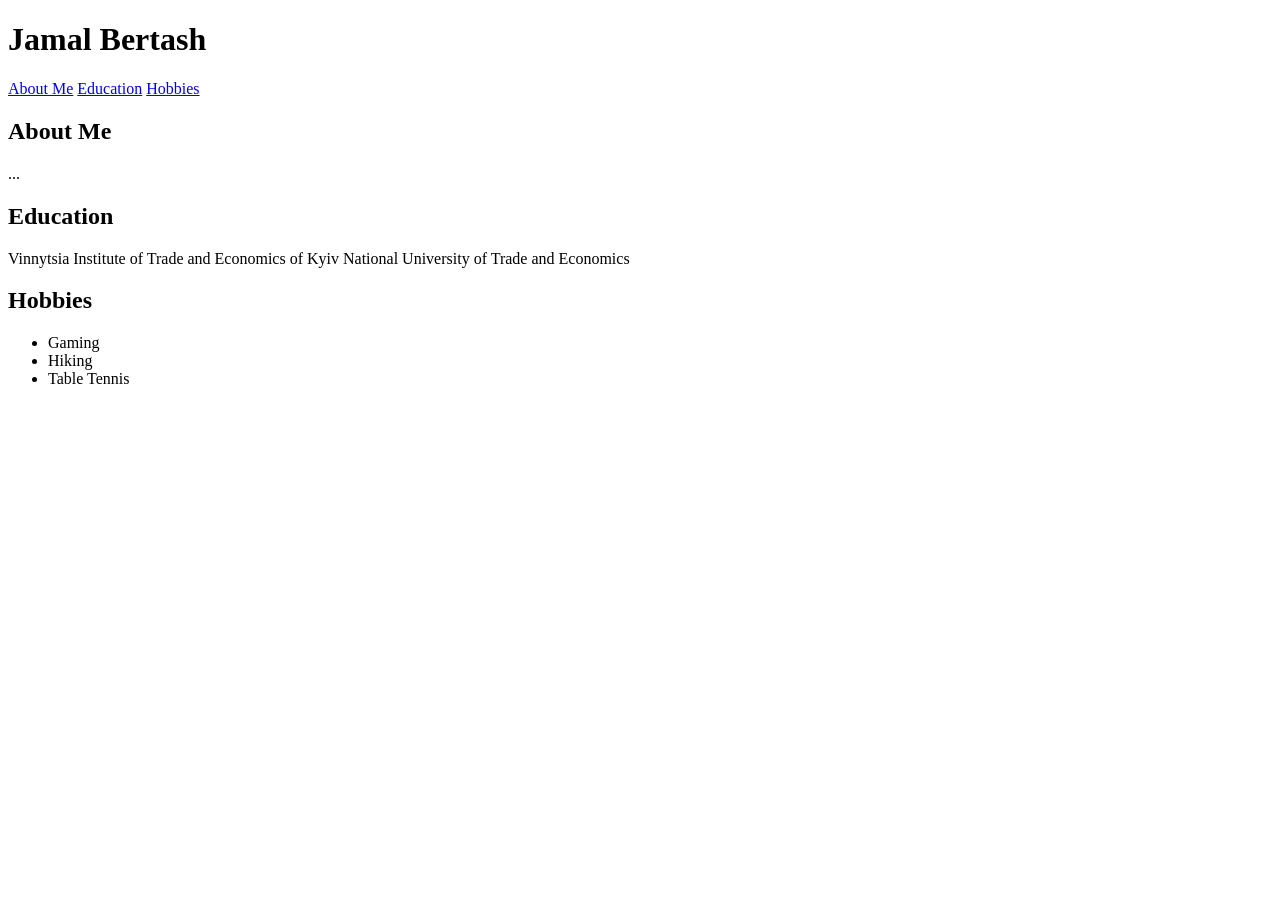
==== CSS-2HW/index.html @ edd39eb1 "Add Hm2" ====
<!DOCTYPE html>
<html lang="ua">
<head>
    <meta charset="UTF-8">
    <meta name="viewport" content="width=device-width, initial-scale=1.0">
    <title>Document</title>
</head>
<body>
    <h1>Jamal Bertash</h1>
    <nav>
        
        <a href="#about">About Me</a></li>
        <a href="#education">Education</a></li>
        <a href="#hobbies">Hobbies</a></li>
        
    </nav>
    <main>
        <article id="about">
            <h2>About Me</h2>
            <section>...
            </section>
        </article>

        <article id="education">
            <h2>Education</h2>
            <section>Vinnytsia Institute of Trade and Economics of Kyiv National University of Trade and Economics
            </section>
        </article>

        <article    id="hobbies">
            <h2>Hobbies</h2>
            <section>
                <ul>
                    <li>Gaming</li>
                    <li>Hiking</li>
                    <li>Table Tennis</li>
                </ul>
            </section>
        </article>
    </main>

</body>
</html>
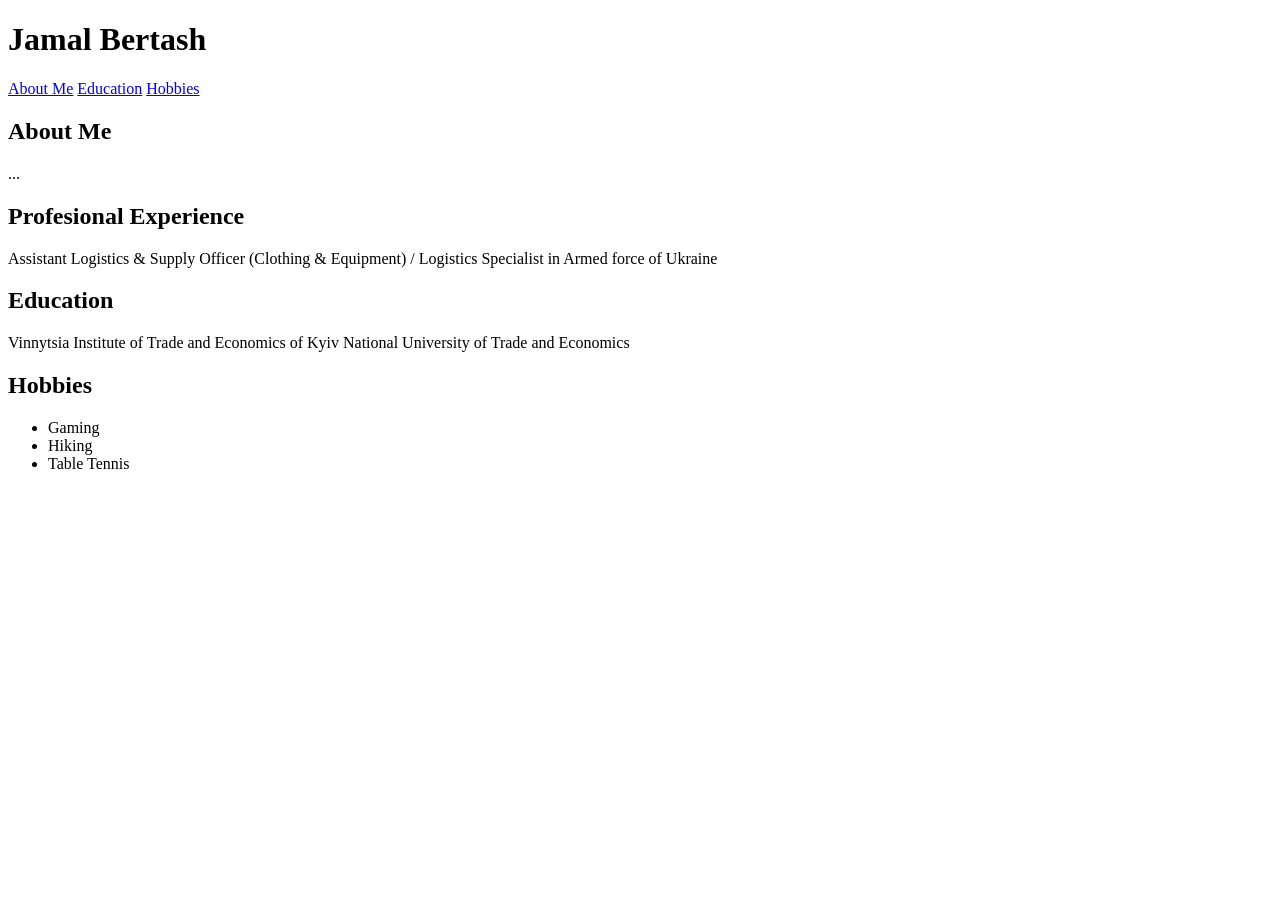
==== commit 5095ccb5: "improved index.html and wrote style.css" ====
--- a/CSS-2HW/index.html
+++ b/CSS-2HW/index.html
@@ -5,7 +5,7 @@
     <meta name="viewport" content="width=device-width, initial-scale=1.0">
     <title>Document</title>
 </head>
-<body>
+<body id="body">
     <h1>Jamal Bertash</h1>
     <nav>
         
@@ -18,6 +18,13 @@
         <article id="about">
             <h2>About Me</h2>
             <section>...
+            </section>
+        </article>
+
+        <article id="Profesional Experience">
+            <h2>Profesional Experience</h2>
+            <section>
+                <p>Assistant Logistics & Supply Officer (Clothing & Equipment) / Logistics Specialist in Armed force of Ukraine</p>
             </section>
         </article>
 
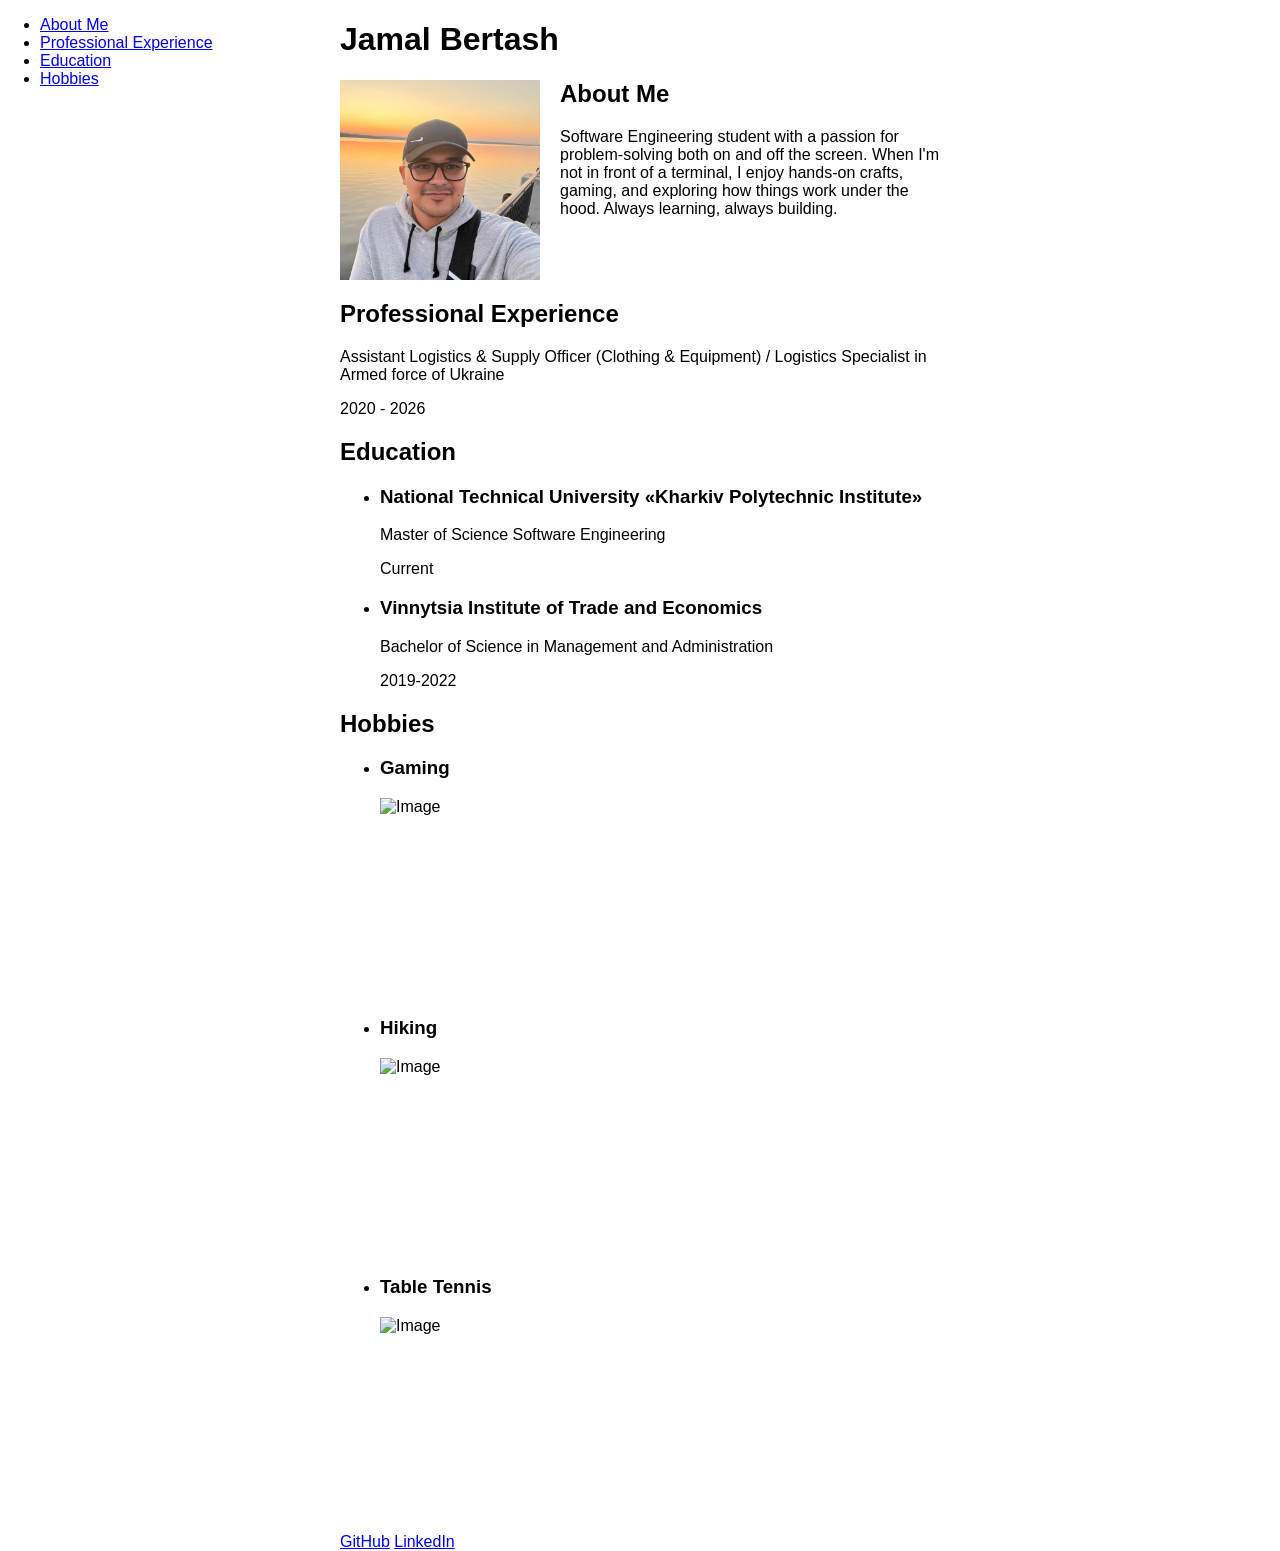
==== commit 873d3661: "working on the CSS-2HW assignment, added a new photo and made some modifications to the index.html a" ====
--- a/CSS-2HW/index.html
+++ b/CSS-2HW/index.html
@@ -3,34 +3,57 @@
 <head>
     <meta charset="UTF-8">
     <meta name="viewport" content="width=device-width, initial-scale=1.0">
-    <title>Document</title>
+    <title>My Portfolio</title>
+    <link rel="stylesheet" href="style.css">
 </head>
 <body id="body">
     <h1>Jamal Bertash</h1>
+    
     <nav>
-        
-        <a href="#about">About Me</a></li>
-        <a href="#education">Education</a></li>
-        <a href="#hobbies">Hobbies</a></li>
-        
+        <ul>
+            <li><a href="#about">About Me</a></li>
+            <li><a href="#Professional_Experience">Professional Experience</a></li>
+            <li><a href="#education">Education</a></li>
+            <li><a href="#hobbies">Hobbies</a></li>
+        </ul>
     </nav>
     <main>
         <article id="about">
-            <h2>About Me</h2>
-            <section>...
-            </section>
+            
+            <div class="about-container">
+                <img id="profile-img" src="photo_2023-09-21_22-57-53.jpg" alt="Image" width="200" height="200">
+                <div class="about-text">
+                    <h2>About Me</h2>
+                    <p>Software Engineering  student with a passion for problem-solving both on and off the screen. When I'm not in front of a terminal, I enjoy hands-on crafts, gaming, and exploring how things work under the hood. Always learning, always building.</p>
+                </div>
+            </div>
         </article>
 
-        <article id="Profesional Experience">
-            <h2>Profesional Experience</h2>
+        <article id="Professional_Experience">
+            <h2>Professional Experience</h2>
             <section>
                 <p>Assistant Logistics & Supply Officer (Clothing & Equipment) / Logistics Specialist in Armed force of Ukraine</p>
+                <p>2020 - 2026</p>
+
             </section>
         </article>
 
         <article id="education">
             <h2>Education</h2>
-            <section>Vinnytsia Institute of Trade and Economics of Kyiv National University of Trade and Economics
+            <section> 
+                <ul>
+                    <li>
+                        <h3>National Technical University «Kharkiv Polytechnic Institute»</h3>
+                        <p>Master of Science Software Engineering </p>
+                        <p>Current</p>
+                    </li>
+                    
+                    <li>
+                        <h3>Vinnytsia Institute of Trade and Economics</h3>
+                        <p>Bachelor of Science in Management and Administration</p>
+                        <p>2019-2022</p>
+                    </li>
+                </ul>
             </section>
         </article>
 
@@ -38,13 +61,20 @@
             <h2>Hobbies</h2>
             <section>
                 <ul>
-                    <li>Gaming</li>
-                    <li>Hiking</li>
-                    <li>Table Tennis</li>
+                    <li><h3>Gaming</h3></li>
+                    <img src="https://cdn.prod.website-files.com/6152909339c5938b8fdca638/68c1123808436d0d56a87e2e_OWT037_HERO_gaming-setup_1200x674.jpg" alt="Image" width="400" height="200">
+                    <li><h3>Hiking</h3></li>
+                    <img src="https://hiking-trails.com/wp-content/uploads/2024/05/Kerry-Way-_-Day-5-_-%C2%A9Jochem-de-Jong-_-High-res-29-e1717075740162.jpg" alt="Image" width="400" height="200">
+                    <li><h3>Table Tennis</h3></li>
+                    <img src="https://encrypted-tbn0.gstatic.com/images?q=tbn:ANd9GcRd_R06L7kkXqLgMHb9CbqdqvS89Z6aQc6KG8KyBsFlFSpDtPvVVSSG71wd&s=10" alt="Image" width="400" height="200">
                 </ul>
             </section>
         </article>
     </main>
+<footer>
+    <a href="https://github.com/Jombol" target="_blank">GitHub</a>
+    <a href="https://www.linkedin.com/in/jamal-bertash-a347aa436/" target="_blank">LinkedIn</a>
 
+</footer>
 </body>
 </html>
--- a/CSS-2HW/style.css
+++ b/CSS-2HW/style.css
@@ -0,0 +1,28 @@
+
+#body{
+    max-width: 600px;
+    margin: 0 auto;
+    font-family: Verdana, Geneva, Tahoma, sans-serif;
+}
+    nav {
+  position: fixed;
+  top: 0%;
+  left: 0;
+  width: 20%;
+  z-index: 1000;
+  gap: 15px;
+}
+img {
+  max-width: 100%;
+  height: auto;
+  display: block;
+}
+.about-container {
+  display: flex;
+  align-items: flex-start; 
+  gap: 20px;              
+}
+
+.about-text h2 {
+  margin-top: 0;           
+}
